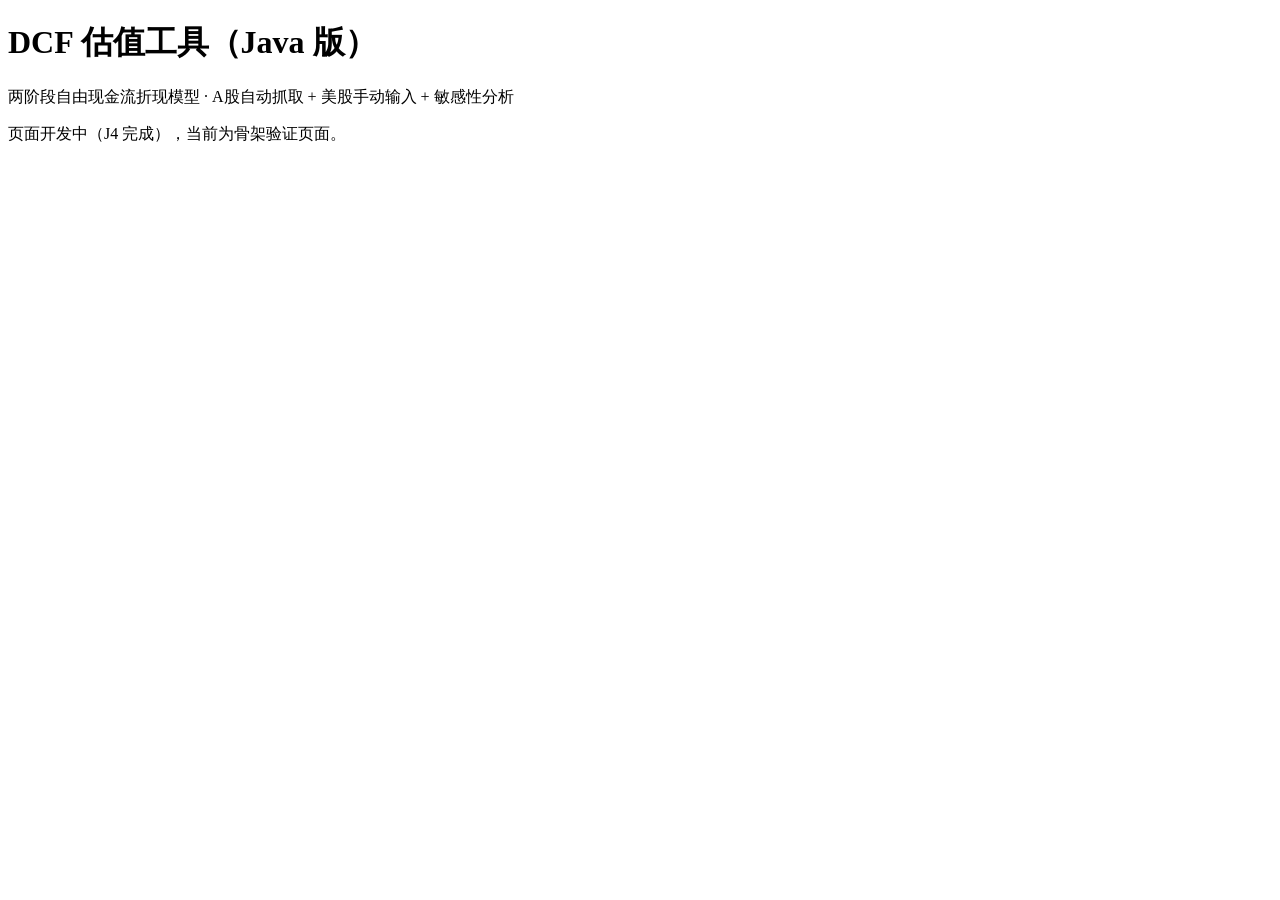
==== src/main/resources/templates/index.html @ efb72506 "chore: J1 spring boot skeleton" ====
<!DOCTYPE html>
<html lang="zh-CN" xmlns:th="http://www.thymeleaf.org">
<head>
    <meta charset="UTF-8">
    <meta name="viewport" content="width=device-width, initial-scale=1">
    <title>DCF 估值工具（Java 版）</title>
</head>
<body>
<h1>DCF 估值工具（Java 版）</h1>
<p>两阶段自由现金流折现模型 · A股自动抓取 + 美股手动输入 + 敏感性分析</p>
<p>页面开发中（J4 完成），当前为骨架验证页面。</p>
</body>
</html>
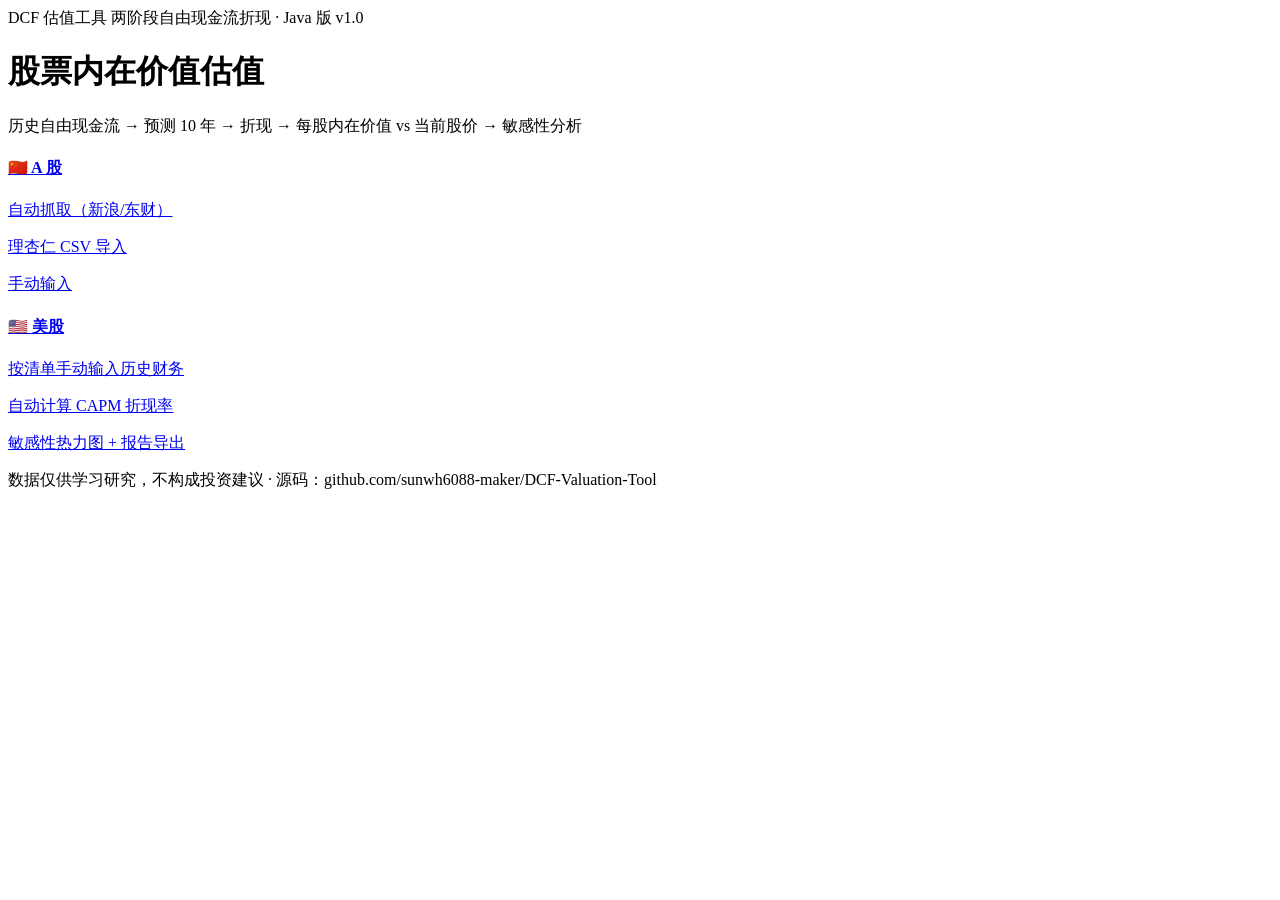
==== commit 073f3fa7: "feat: J4 web UI pages (a-share/us input, params, result with echarts)" ====
--- a/src/main/resources/templates/index.html
+++ b/src/main/resources/templates/index.html
@@ -3,11 +3,42 @@
 <head>
     <meta charset="UTF-8">
     <meta name="viewport" content="width=device-width, initial-scale=1">
-    <title>DCF 估值工具（Java 版）</title>
+    <title>DCF 估值工具</title>
+    <link rel="stylesheet" th:href="@{/vendor/bootstrap.min.css}">
+    <link rel="stylesheet" th:href="@{/css/style.css}">
 </head>
 <body>
-<h1>DCF 估值工具（Java 版）</h1>
-<p>两阶段自由现金流折现模型 · A股自动抓取 + 美股手动输入 + 敏感性分析</p>
-<p>页面开发中（J4 完成），当前为骨架验证页面。</p>
+<nav class="navbar navbar-dark bg-dark">
+    <div class="container">
+        <span class="navbar-brand">DCF 估值工具</span>
+        <span class="text-secondary small">两阶段自由现金流折现 · Java 版 v1.0</span>
+    </div>
+</nav>
+
+<div class="container py-5">
+    <div class="text-center mb-5">
+        <h1 class="display-6">股票内在价值估值</h1>
+        <p class="text-muted">历史自由现金流 → 预测 10 年 → 折现 → 每股内在价值 vs 当前股价 → 敏感性分析</p>
+    </div>
+    <div class="row justify-content-center g-4">
+        <div class="col-md-5">
+            <a href="/input/a" class="card card-hover p-4 h-100 text-decoration-none text-dark">
+                <h4>🇨🇳 A 股</h4>
+                <p class="mb-1">自动抓取（新浪/东财）</p>
+                <p class="mb-1">理杏仁 CSV 导入</p>
+                <p class="mb-0">手动输入</p>
+            </a>
+        </div>
+        <div class="col-md-5">
+            <a href="/input/us" class="card card-hover p-4 h-100 text-decoration-none text-dark">
+                <h4>🇺🇸 美股</h4>
+                <p class="mb-1">按清单手动输入历史财务</p>
+                <p class="mb-1">自动计算 CAPM 折现率</p>
+                <p class="mb-0">敏感性热力图 + 报告导出</p>
+            </a>
+        </div>
+    </div>
+    <p class="text-center text-muted mt-5 small">数据仅供学习研究，不构成投资建议 · 源码：github.com/sunwh6088-maker/DCF-Valuation-Tool</p>
+</div>
 </body>
 </html>
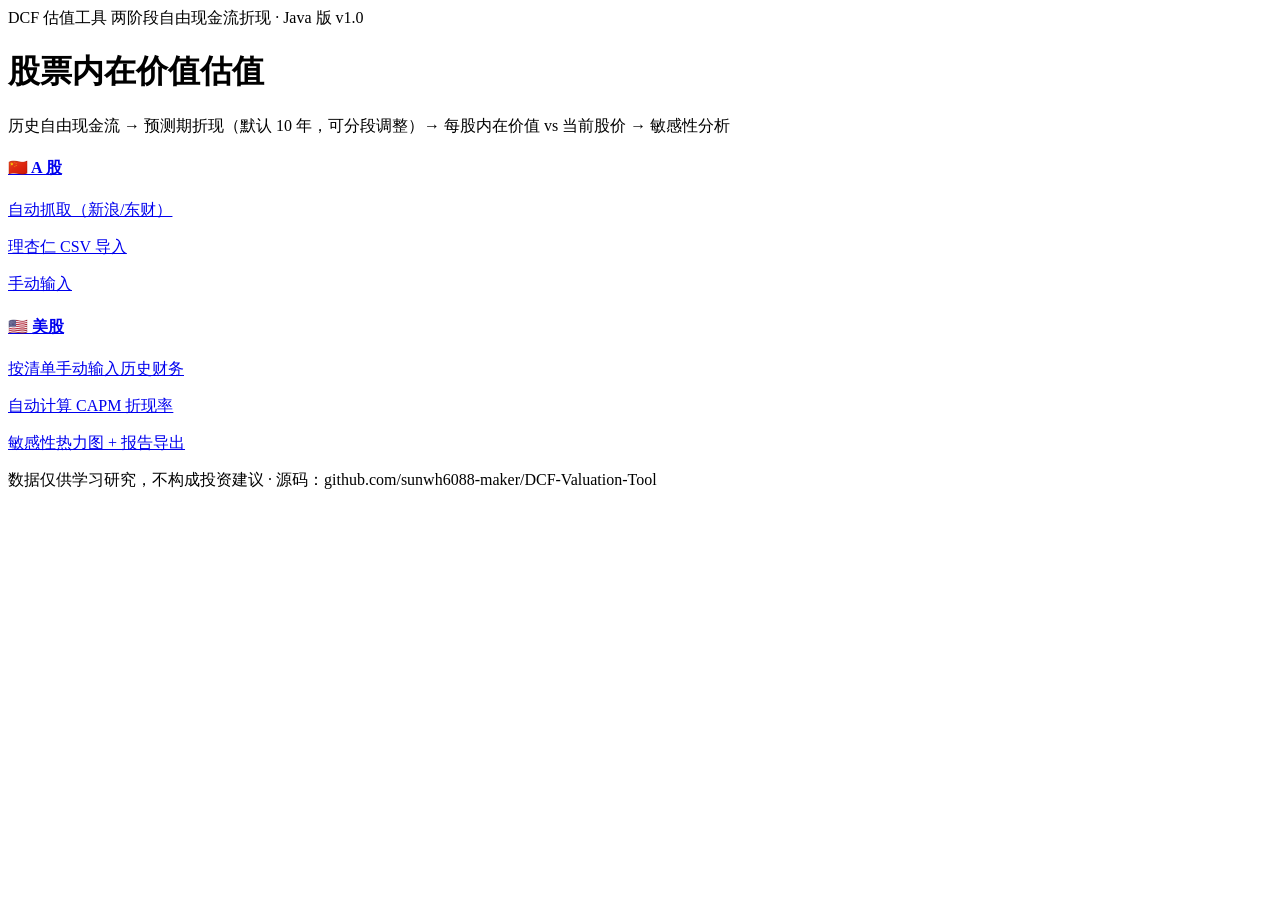
==== commit 876da028: "docs+ui: 清理写死文案与文档脱节（README 补 changelog 主记录/模型描述、参数页利率提示去写死数值、首页预测期描述通用化）" ====
--- a/src/main/resources/templates/index.html
+++ b/src/main/resources/templates/index.html
@@ -11,14 +11,14 @@
 <nav class="navbar navbar-dark bg-dark">
     <div class="container">
         <span class="navbar-brand">DCF 估值工具</span>
-        <span class="text-secondary small">两阶段自由现金流折现 · Java 版 v1.0</span>
+        <span class="text-secondary small" th:text="'两阶段自由现金流折现 · Java 版 v' + ${version}">两阶段自由现金流折现 · Java 版 v1.0</span>
     </div>
 </nav>
 
 <div class="container py-5">
     <div class="text-center mb-5">
         <h1 class="display-6">股票内在价值估值</h1>
-        <p class="text-muted">历史自由现金流 → 预测 10 年 → 折现 → 每股内在价值 vs 当前股价 → 敏感性分析</p>
+        <p class="text-muted">历史自由现金流 → 预测期折现（默认 10 年，可分段调整）→ 每股内在价值 vs 当前股价 → 敏感性分析</p>
     </div>
     <div class="row justify-content-center g-4">
         <div class="col-md-5">
@@ -41,4 +41,5 @@
     <p class="text-center text-muted mt-5 small">数据仅供学习研究，不构成投资建议 · 源码：github.com/sunwh6088-maker/DCF-Valuation-Tool</p>
 </div>
 </body>
-</html>+</html>
+
